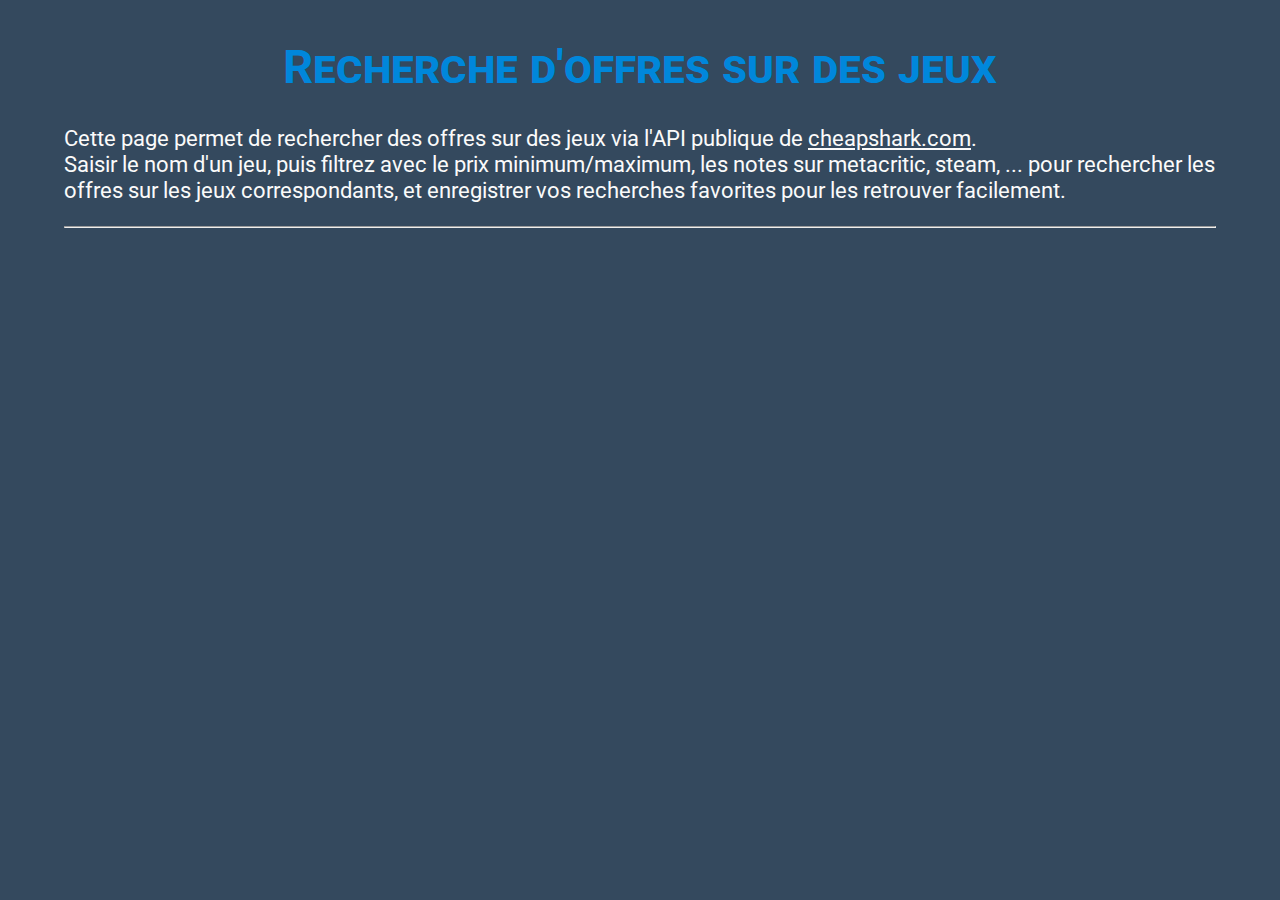
==== jeu.html @ b0126758 "Ajout de la fonctionnalité de détails sur les jeux qui s'affichent (affichage des différents magasin" ====
<!DOCTYPE html>
<html lang="fr" dir="ltr">
	<head>
		<title>M4103C-Projet-JS - Recherche d'offres sur des jeux</title>
		<meta charset="utf-8">
		<link rel="shortcut icon" type="image/x-icon" href="sale.ico">
		<link rel="stylesheet" href="styles.css">
	</head>
	<body>
		<header>
			<h1>Recherche d'offres sur des jeux</h1>

			<p id="explication">Cette page permet de rechercher des offres sur des jeux via l'API publique de <a href="https://apidocs.cheapshark.com/" target="_blank">cheapshark.com</a>.<br>
			Saisir le nom d'un jeu, puis filtrez avec le prix minimum/maximum, les notes sur metacritic, steam, ... pour rechercher les offres sur les jeux correspondants, et enregistrer vos recherches favorites pour les retrouver facilement.</p>
		</header>
		<hr>
		<main id="conteneur">
			<!-- Section de recherche (avec résultats) -->

			<!-- Section de séparation (avec la bordure verte) -->
			<section id="section-separation"></section>

			<!-- Section des recherches favorites -->
			<section id="infos_jeu">
        
      </section>
      <script src="jeu.js"></script>
		</main>
	</body>
</html>
---- styles.css ----
/* Importation de la police Roboto */
@import url(https://fonts.googleapis.com/css?family=Roboto);

/* Définition des principales couleurs */
:root {
	--text-color : #fafafa; /* Texte presque blanc */
	--background: #34495e; /* Fond bleu foncé */
	--main-green: #0087db;
	--active-green: #004a79;
}

* {
	color: var(--text-color) ;
}

body {
	background-color: var(--background);
	font: 14pt Roboto, Arial, sans-serif;
	margin: 0;
	padding: 0;
	width: 90%;
	margin: 40px auto;
}

/* Paragraphes "Aucun résultat..." et "Aucune recherche..." */
p.info-vide {
	font-style: italic;
}

/* Partie En-tête */
h1 {
	/* margin-top: 1em; */
	text-align: center;
	font-variant: small-caps;
	font-size: 2.5em;
	color: var(--main-green);
}

p#explication {
	font-size: 1.2em;
}

/* Conteneur principal */
#conteneur {
	display: flex;
	flex: 1;
	margin: 30px auto;
}

/* Section Recherche (avec résultats) */
#section-recherche {
	margin-top: 0;
	flex: 1 1 auto;
}

#bloc-recherche {
	display: flex;
	margin: 0 auto ;
	min-width: 450px;
	flex-direction: row;
}

#bloc-recherche>input[type=text],
#bloc-recherche>button {
	display: block;
	font-size: 1.2em ;
}

#bloc-recherche>input[type=text] {
	color: #2d2d2d; /* Presque noir */
	flex: 1;
	padding: 0.7em;
	border: 0.3em solid var(--main-green);
}

#bloc-recherche>button {
	padding: 0.8em 0.8em;
	/* Bordure invisible pour que le hover ne bouge pas le bouton */
	border: 1px solid var(--main-green);

	/* Par défaut, les boutons sont en gris
	 (S'ils sont "clicables", ils passent en vert) */
	background-color: #bebebe;
}

/* Apparences des boutons clicables */
#bloc-recherche>button.btn_clicable {
	background-color: var(--main-green);
}

#bloc-recherche>button:focus {
	/* Pour éviter un affichage disgracieux
		quand le bouton reste en focus */
	outline: 0 !important;
}

#bloc-recherche>button.btn_clicable:hover {
	cursor: pointer;
	border: 1px solid white;
}

#bloc-recherche>button.btn_clicable:active {
	background-color: var(--active-green);
}white */
#bloc-gif-attente {
	display: none;
	margin: 40px;
	text-align: center;
}

#bloc-resultats p.res::before{
	/* Affichage d'une flèche devant chaque résultat
		(Cf. https://unicode-table.com/fr/21E8/ ) */
	content: "\21E8\00A0";
}

/* Section de la barre de séparation */
#section-separation {
	border-left: 2px dashed var(--main-green);
	margin: 0 20px;
}

/* Section des recherches favorites */
#section-favoris {
	flex: 0 0 300px;
	margin-top: 0;
	margin-bottom: 20px;
}

#section-favoris h2 {
	margin-top: 0;
}

#section-favoris p {
	margin-bottom: 8px;
}

#liste-favoris li {
	margin-bottom: 8px;
	cursor: pointer;
}

#liste-favoris li span {
	text-decoration: underline;
}

#liste-favoris li span:hover {
	color: var(--main-green);
}

/* Media-query pour gérer l'affichage sur petit écran */
@media (max-width: 900px) {
	#conteneur {
		flex-direction: column-reverse;
	}

	#section-separation {
		border-top: 2px dashed rgb(26, 188, 156);
		margin: 0 -10px 40px -10px;
	}

	#section-favoris {
		flex: 0;
	}
}

#top-of-res{
	display: flex;
	align-items: center;
}

.aide-recherche{
	display: flex;
	flex-direction: row;
	margin-top: 0.5%;
	align-items: center;
	margin-left: 5%;
}

.aide-recherche>p{
	width: 15%;
}

.aide-recherche>button{
	color: white;
	background-color: #1d2935;
	padding: 0.5%;
	border-radius: 10px;
	border-color: white;
	border-width: 2px;
	margin-left: 1%;
}

button:hover{
	cursor: pointer;
}

.res {
	background-color: #1d2935;
	margin-bottom: 5%;
}

.res:hover {
	cursor: pointer;
}

.oldPrice {
	text-decoration: line-through;
}
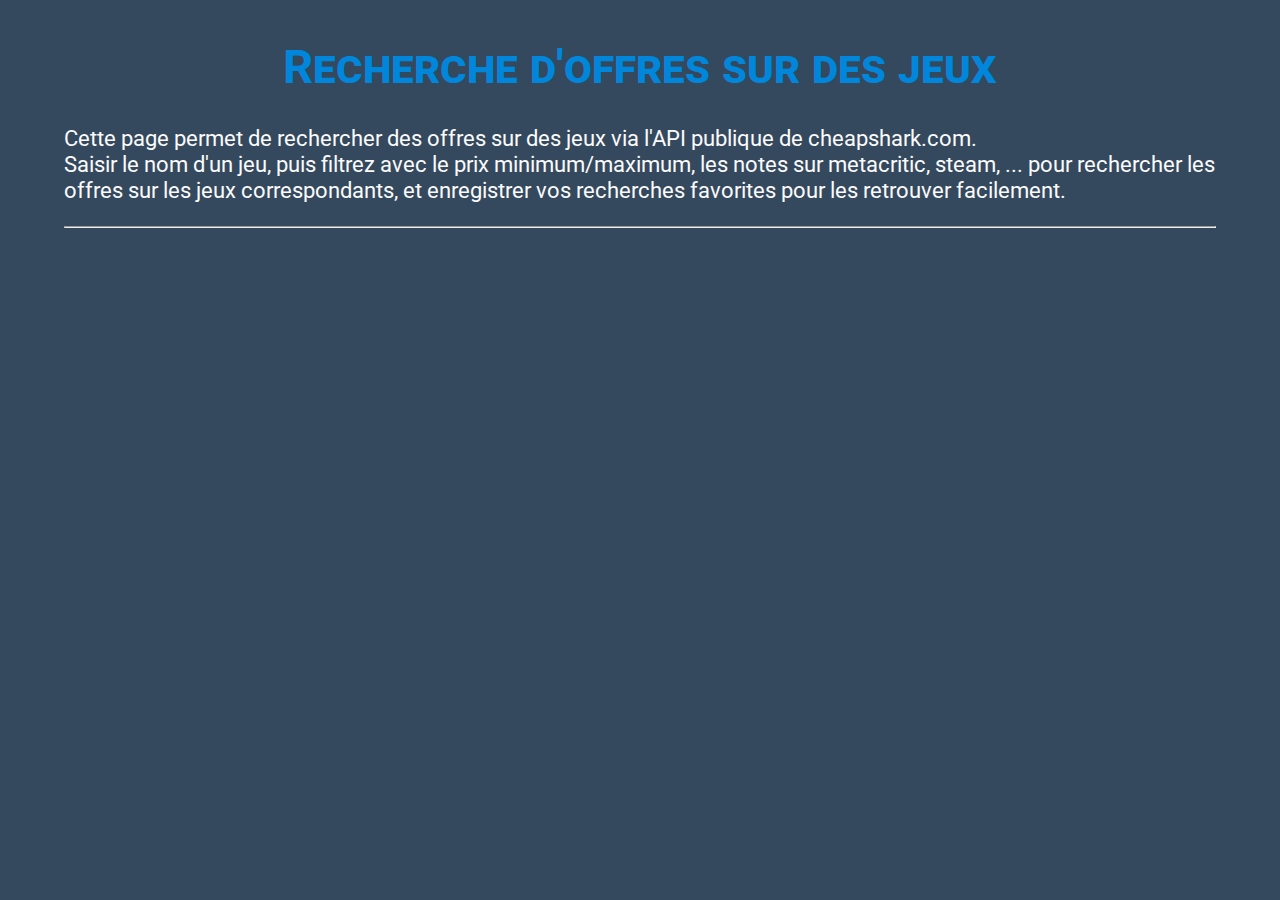
==== commit 118e4079: "Ajout de la recherche des jeux + style de la page de détail des jeux" ====
--- a/jeu.html
+++ b/jeu.html
@@ -4,11 +4,11 @@
 		<title>M4103C-Projet-JS - Recherche d'offres sur des jeux</title>
 		<meta charset="utf-8">
 		<link rel="shortcut icon" type="image/x-icon" href="sale.ico">
-		<link rel="stylesheet" href="styles.css">
+		<link rel="stylesheet" href="stylesJeu.css">
 	</head>
 	<body>
 		<header>
-			<h1>Recherche d'offres sur des jeux</h1>
+			<a href="index.html"><h1>Recherche d'offres sur des jeux</h1></a>
 
 			<p id="explication">Cette page permet de rechercher des offres sur des jeux via l'API publique de <a href="https://apidocs.cheapshark.com/" target="_blank">cheapshark.com</a>.<br>
 			Saisir le nom d'un jeu, puis filtrez avec le prix minimum/maximum, les notes sur metacritic, steam, ... pour rechercher les offres sur les jeux correspondants, et enregistrer vos recherches favorites pour les retrouver facilement.</p>
@@ -18,12 +18,8 @@
 			<!-- Section de recherche (avec résultats) -->
 
 			<!-- Section de séparation (avec la bordure verte) -->
-			<section id="section-separation"></section>
 
 			<!-- Section des recherches favorites -->
-			<section id="infos_jeu">
-        
-      </section>
       <script src="jeu.js"></script>
 		</main>
 	</body>
--- a/stylesJeu.css
+++ b/stylesJeu.css
@@ -0,0 +1,128 @@
+/* Importation de la police Roboto */
+@import url(https://fonts.googleapis.com/css?family=Roboto);
+
+/* Définition des principales couleurs */
+:root {
+	--text-color : #fafafa; /* Texte presque blanc */
+	--background: #34495e; /* Fond bleu foncé */
+	--main-green: #0087db;
+	--active-green: #004a79;
+}
+
+* {
+	color: var(--text-color) ;
+}
+
+body {
+	background-color: var(--background);
+	font: 14pt Roboto, Arial, sans-serif;
+	margin: 0;
+	padding: 0;
+	width: 90%;
+	margin: 40px auto;
+}
+
+/* Paragraphes "Aucun résultat..." et "Aucune recherche..." */
+p.info-vide {
+	font-style: italic;
+}
+
+/* Partie En-tête */
+h1 {
+	/* margin-top: 1em; */
+	text-align: center;
+	font-variant: small-caps;
+	font-size: 2.5em;
+	color: var(--main-green);
+}
+
+p#explication {
+	font-size: 1.2em;
+}
+
+/* Conteneur principal */
+#conteneur {
+	display: flex;
+	flex-direction: column;
+	flex: 1;
+	margin: 30px auto;
+}
+
+/* Media-query pour gérer l'affichage sur petit écran */
+@media (max-width: 900px) {
+	#conteneur {
+		flex-direction: column-reverse;
+	}
+}
+
+ul{
+  list-style-type: none;
+  width: 100%;
+}
+.magasin{
+  margin-top: 3%;
+}
+.magasin img{
+  margin-right: 2%;
+}
+
+.magasin a{
+  margin-left: 2%;
+}
+
+#jeu {
+	background-color: #0f1e2b;
+	display: flex;
+	max-width: 59%;
+	justify-content:flex-start;
+	align-items: center;
+	border-radius: 30px;
+}
+
+#jeu img{
+	margin: 2% 2% 2% 2%;
+	border-radius: 10px;
+	object-fit: contain;
+}
+
+#jeu p{
+	font-size:  150%;
+}
+
+#infos_jeu ul li{
+	background-color:#1d2935;
+	padding: 1% 2% 1% 2%;
+	width: 50%;
+	border-radius: 10px;
+	display: flex;
+	justify-content: space-between;
+	align-items: center;
+}
+
+#infos_jeu ul li div{
+	width: 100%;
+	padding: 3% 0 3% 0;
+}
+
+#infos_jeu ul li a{
+	text-decoration: none;
+	background-color: #131a22;
+	width: 20%;
+	padding: 3% 0 3% 0;
+	text-align: center;
+	border-width: 3px;
+	border-style: solid;
+	border-color:#314458;
+	border-radius: 15px;
+	box-shadow: 0;
+  transition: box-shadow 1s;
+	
+}
+
+#infos_jeu ul li a:hover{
+	box-shadow: 0 0 1em #283e53;
+}
+
+header a{
+	text-decoration: none;
+}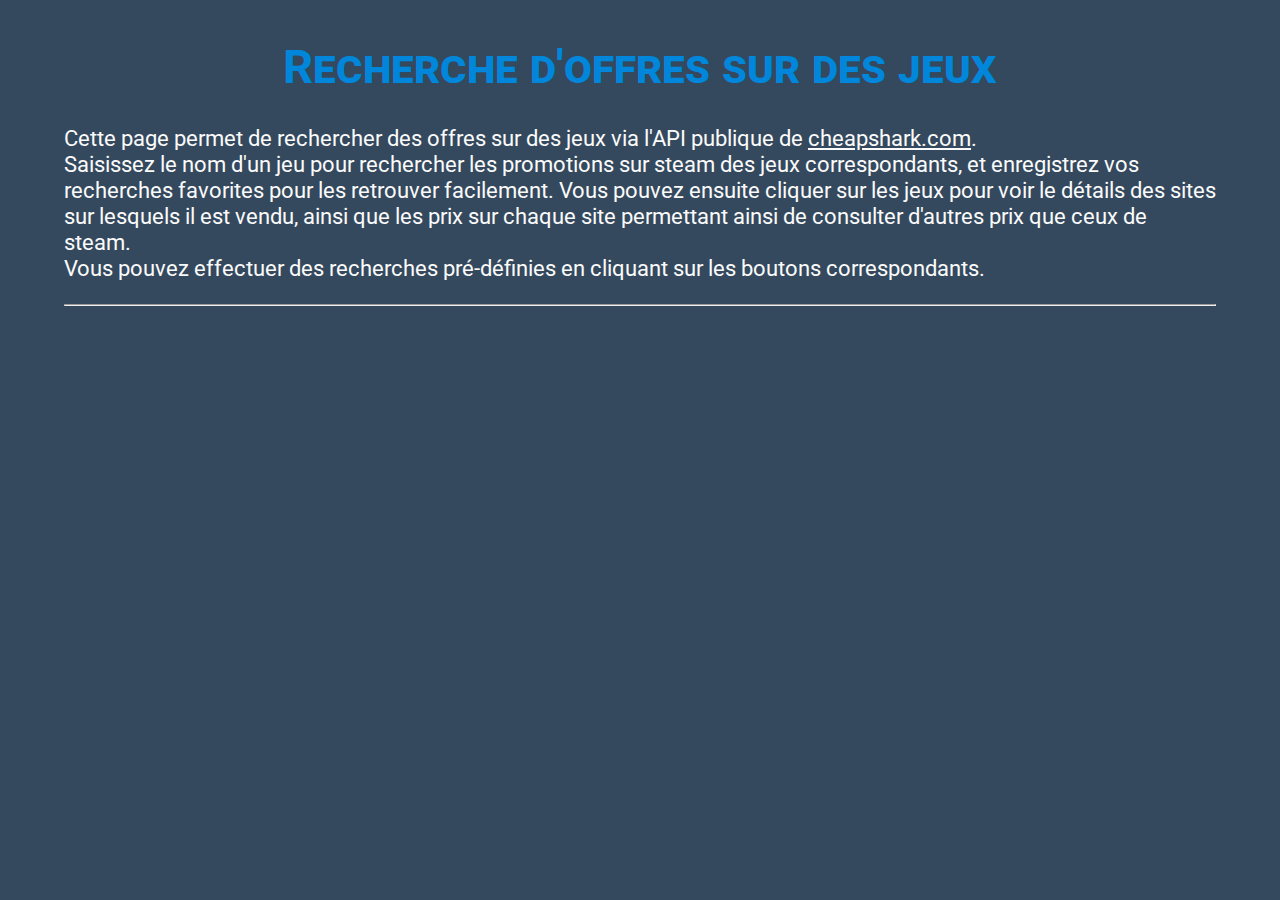
==== commit ea76d020: "ajout icone steam sur page d'accueil plus correction du await dans jeu.js" ====
--- a/jeu.html
+++ b/jeu.html
@@ -11,7 +11,9 @@
 			<a href="index.html"><h1>Recherche d'offres sur des jeux</h1></a>
 
 			<p id="explication">Cette page permet de rechercher des offres sur des jeux via l'API publique de <a href="https://apidocs.cheapshark.com/" target="_blank">cheapshark.com</a>.<br>
-			Saisir le nom d'un jeu, puis filtrez avec le prix minimum/maximum, les notes sur metacritic, steam, ... pour rechercher les offres sur les jeux correspondants, et enregistrer vos recherches favorites pour les retrouver facilement.</p>
+				Saisissez le nom d'un jeu pour rechercher les promotions sur steam des jeux correspondants, et enregistrez vos recherches favorites pour les retrouver facilement. Vous pouvez ensuite cliquer sur les jeux
+				pour voir le détails des sites sur lesquels il est vendu, ainsi que les prix sur chaque site permettant ainsi de consulter d'autres prix que ceux de steam.<br>
+				Vous pouvez effectuer des recherches pré-définies en cliquant sur les boutons correspondants.</p>
 		</header>
 		<hr>
 		<main id="conteneur">
--- a/stylesJeu.css
+++ b/stylesJeu.css
@@ -125,4 +125,8 @@
 
 header a{
 	text-decoration: none;
+}
+
+#explication a{
+	text-decoration: underline;
 }